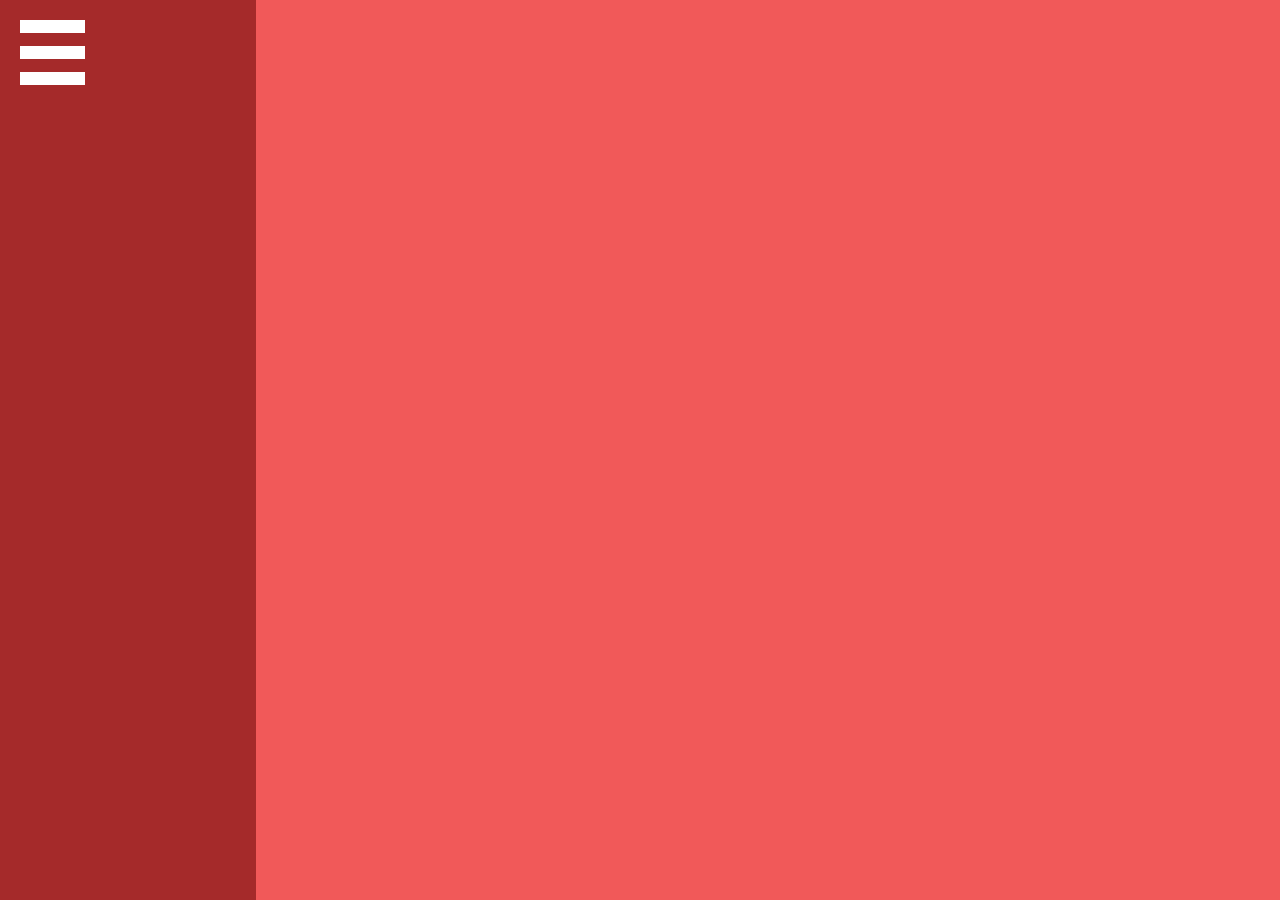
==== gridd.html @ b182547d "Add files via upload" ====
<!DOCTYPE html>
<html lang="en">
  <head>
    <meta charset="UTF-8" />
    <meta http-equiv="X-UA-Compatible" content="IE=edge" />
    <meta name="viewport" content="width=device-width, initial-scale=1.0" />
    <link rel="stylesheet" href="./gridd.css" />
    <title>Document</title>
  </head>
  <body>
    <div class="container">
      <div class="left_side">
        <div class="burger">
          <div class="top"></div>
          <div class="middle"></div>
          <div class="bottom"></div>
        </div>
        <div class="inner-block" style="font-size: 200%; color: white;">
            <p>gaw damn</p>
            <p>le pepe</p>
            <p>reiaod</p>
        </div>
      </div>
    </div>
  </body>
</html>
---- gridd.css ----
.container {
    margin: 0;
    padding: 0;
    width: 100vw;
    height: 100vh;
    background-color: rgb(241, 89, 89);
  }
  .left_side {
    margin: 0;
    padding: 0;
    width: 20%;
    height: 100%;
    background-color: brown;
    display: flex;
  }
  .inner-block {
    width: 65%;
    height: 85%;
    margin: 0;
    transform: translateX(0px);
    transition: 300ms;
    opacity: 0;
  }
  .burger {
    width: 65px;
    height: 65px;
    margin-top: 20px;
    margin-left: 20px;
  }
  .top {
    width: 100%;
    height: 20%;
    background-color: white;
  }
  .top:hover {
    transform: rotate(45deg);
    transition: 0.5s;
  }
  .middle {
    width: 100%;
    height: 20%;
    background-color: white;
    margin-top: 20%;
  }
  .burger:hover .top {
    margin-top: 20px;
    transform: rotate(45deg);
    transition: 0.5s;
  }
  .bottom {
    width: 100%;
    height: 20%;
    background-color: white;
    margin-top: 20%;
  }
  .burger:hover .bottom {
    margin-top: -13px;
    transform: rotate(-45deg);
    transition: 0.5s;
  }
  .burger:hover .middle {
    display: none;
    transition: 0.5s;
  }
  .burger:hover + .inner-block {
    transform: translateX(20%);
    opacity: 1;
  }
  body {
    margin: 0;
    padding: 0;
  }
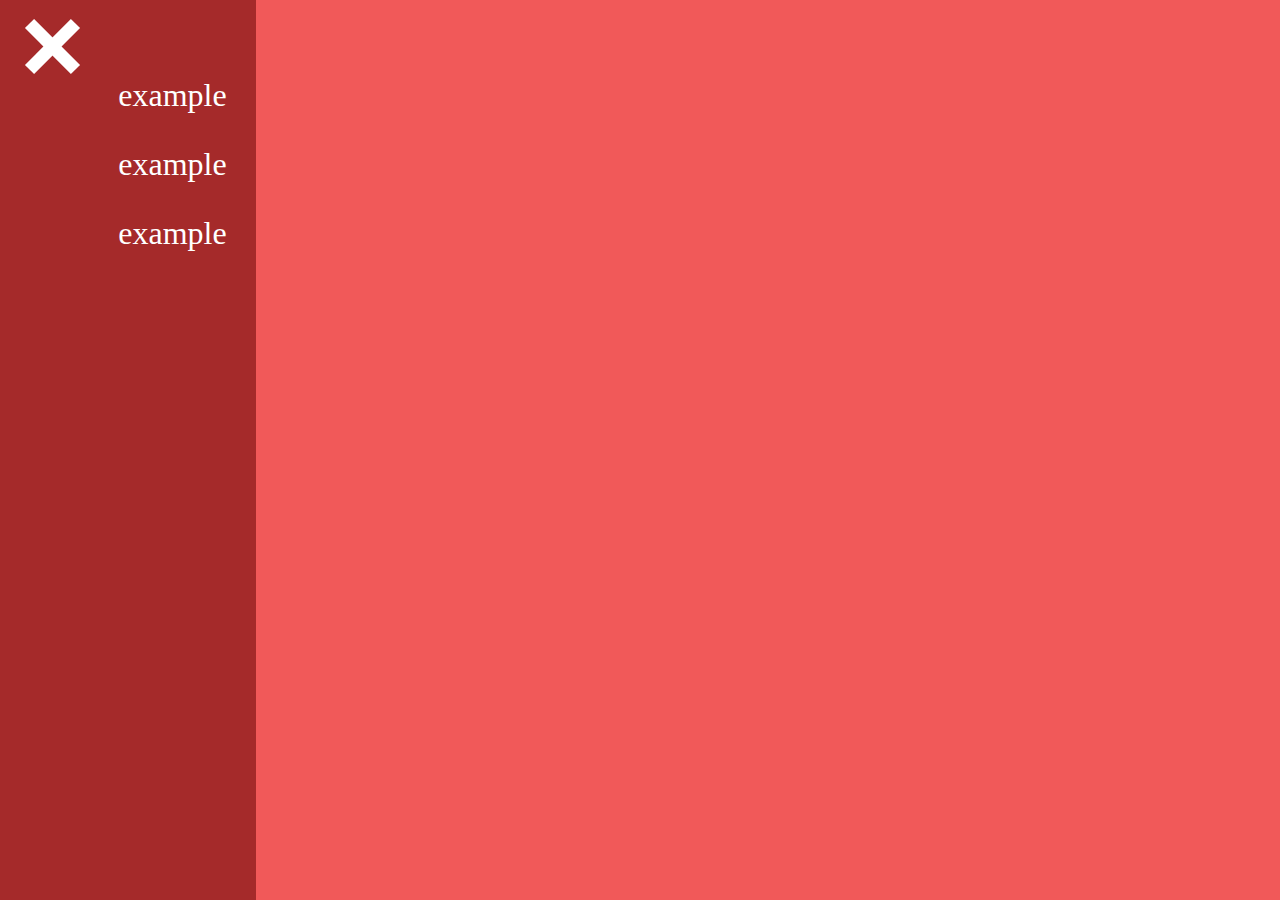
==== commit 27d04fde: "updated" ====
--- a/gridd.html
+++ b/gridd.html
@@ -10,15 +10,16 @@
   <body>
     <div class="container">
       <div class="left_side">
+        <input type="checkbox" checked="checked">
         <div class="burger">
           <div class="top"></div>
           <div class="middle"></div>
           <div class="bottom"></div>
         </div>
         <div class="inner-block" style="font-size: 200%; color: white;">
-            <p>gaw damn</p>
-            <p>le pepe</p>
-            <p>reiaod</p>
+            <p class="name1">example</p>
+            <p class="name2">example</p>
+            <p class="name3">example</p>
         </div>
       </div>
     </div>
--- a/gridd.css
+++ b/gridd.css
@@ -14,6 +14,8 @@
     display: flex;
   }
   .inner-block {
+    position: relative;
+    top: 5%;
     width: 65%;
     height: 85%;
     margin: 0;
@@ -26,15 +28,12 @@
     height: 65px;
     margin-top: 20px;
     margin-left: 20px;
+    z-index: 0;
   }
   .top {
     width: 100%;
     height: 20%;
     background-color: white;
-  }
-  .top:hover {
-    transform: rotate(45deg);
-    transition: 0.5s;
   }
   .middle {
     width: 100%;
@@ -42,7 +41,7 @@
     background-color: white;
     margin-top: 20%;
   }
-  .burger:hover .top {
+  input:checked  + .burger :first-child {
     margin-top: 20px;
     transform: rotate(45deg);
     transition: 0.5s;
@@ -53,16 +52,16 @@
     background-color: white;
     margin-top: 20%;
   }
-  .burger:hover .bottom {
+  input:checked + .burger :last-child{
     margin-top: -13px;
     transform: rotate(-45deg);
     transition: 0.5s;
   }
-  .burger:hover .middle {
+  input:checked + .burger :nth-child(2){
     display: none;
     transition: 0.5s;
   }
-  .burger:hover + .inner-block {
+  input:checked + .burger + .inner-block{
     transform: translateX(20%);
     opacity: 1;
   }
@@ -70,3 +69,41 @@
     margin: 0;
     padding: 0;
   }
+  input {
+    position: absolute;
+    bottom: 70%;
+    width: 3%;
+    height: 50%;
+    opacity: 0;
+    z-index: 1;
+    margin-left: 0.8%;
+    margin-bottom: 0.5%;
+  }
+  .name1:hover {
+    border-top: 3px solid white;
+    border-bottom: 3px solid white;
+    transition: 0.2s;
+    width: 75%;
+
+  }
+  .name1 {
+    width: 50%;
+  }
+  .name2:hover {
+    border-top: 3px solid white;
+    border-bottom: 3px solid white;
+    transition: 0.2s;
+    width: 75%
+  }
+  .name2 {
+    width: 50%;
+  }
+  .name3:hover {
+    border-top: 3px solid white;
+    border-bottom: 3px solid white;
+    transition: 0.2s;
+    width: 75%;
+  }
+  .name3 {
+    width: 50%;
+  }